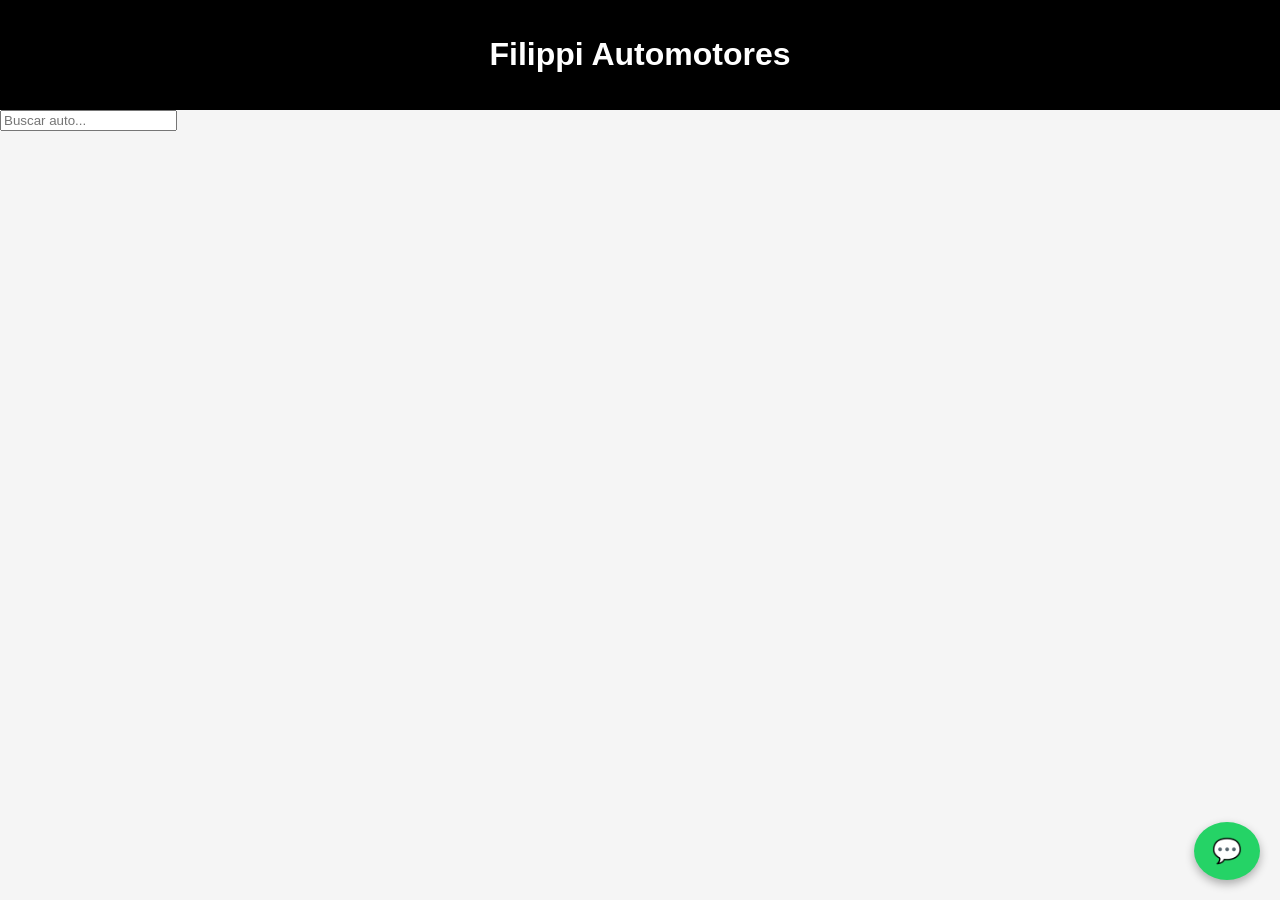
==== index.html @ 981e3dc1 "Add files via upload" ====
<!DOCTYPE html>
<html lang="es">
<head>
  <meta charset="UTF-8">
  <title>Filippi Automotores</title>

  <link rel="stylesheet" href="style.css">
  <link rel="manifest" href="manifest.json">
  <meta name="theme-color" content="#000000">
</head>

<body>

<header>
  <h1>Filippi Automotores</h1>
</header>

<input type="text" id="buscador" placeholder="Buscar auto..." onkeyup="filtrarAutos()" />

<section id="autos" class="autos"></section>

<a href="https://api.whatsapp.com/send?phone=543812082314&text=Hola!%20quiero%20consultar%20por%20un%20vehículo" 
   class="whatsapp-float" target="_blank"> 💬
</a>

<script src="app.js"></script>

<!-- ✅ SERVICE WORKER BIEN PUESTO -->
<script>
if ("serviceWorker" in navigator) {
  navigator.serviceWorker.register("service-worker.js");
}
</script>

</body>
</html>
---- style.css ----
body {
  font-family: Arial, sans-serif;
  background: #f5f5f5;
  margin: 0;
}

header {
  background: #000;
  color: #fff;
  text-align: center;
  padding: 15px;
}

.autos {
  display: grid;
  grid-template-columns: repeat(auto-fit, minmax(250px, 1fr));
  gap: 20px;
  padding: 20px;
}

.card {
  background: white;
  border-radius: 12px;
  overflow: hidden;
  box-shadow: 0 4px 12px rgba(0,0,0,0.1);
  transition: 0.3s;
}

.card:hover {
  transform: translateY(-5px);
}

.card h2 {
  font-size: 18px;
  margin: 10px;
}

.card p {
  margin: 5px 10px;
}

.precio {
  font-size: 20px;
  font-weight: bold;
  color: #0a7cff;
}

button {
  margin: 10px;
  padding: 10px;
  border: none;
  background: #0a7cff;
  color: white;
  border-radius: 8px;
  cursor: pointer;
}

button:hover {
  background: #005fcc;
}
.whatsapp-float {
  position: fixed;
  bottom: 20px;
  right: 20px;
  background: #25D366;
  color: white;
  font-size: 24px;
  padding: 15px 18px;
  border-radius: 50%;
  text-decoration: none;
  box-shadow: 0 4px 10px rgba(0,0,0,0.3);
  z-index: 999;
}

.whatsapp-float:hover {
  background: #1ebe5d;
}
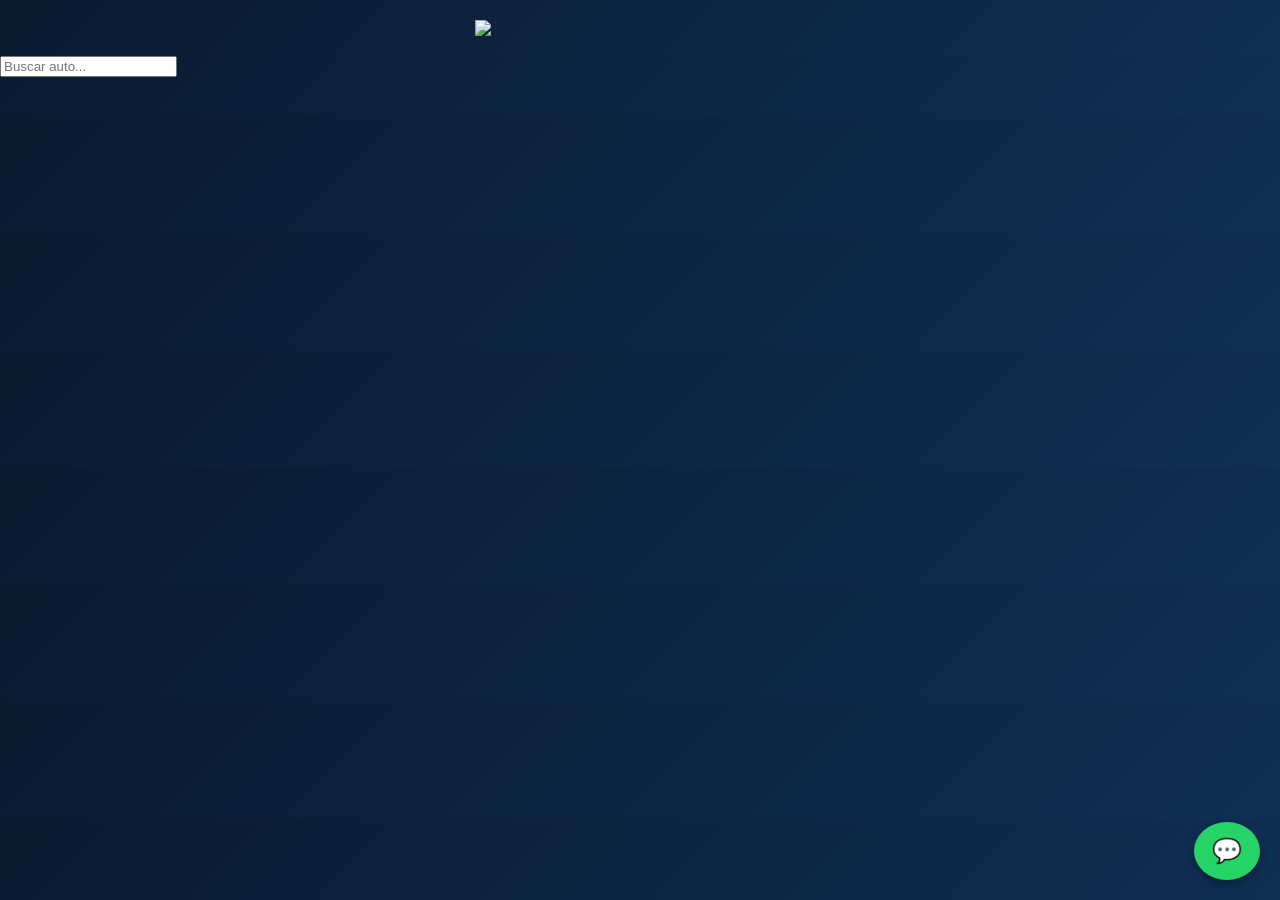
==== commit 84c905e3: "Add files via upload" ====
--- a/index.html
+++ b/index.html
@@ -10,11 +10,9 @@
 </head>
 
 <body>
-
-<header>
-  <h1>Filippi Automotores</h1>
+<header class="header">
+  <img src="img/logo-filippi.png" class="logo">
 </header>
-
 <input type="text" id="buscador" placeholder="Buscar auto..." onkeyup="filtrarAutos()" />
 
 <section id="autos" class="autos"></section>
--- a/style.css
+++ b/style.css
@@ -1,9 +1,12 @@
+/* RESET GENERAL */
 body {
-  font-family: Arial, sans-serif;
-  background: #f5f5f5;
   margin: 0;
+  font-family: 'Segoe UI', sans-serif;
+  background: linear-gradient(135deg, #0a1a2f, #0f2f55);
+  color: white;
 }
 
+/* HEADER */
 header {
   background: #000;
   color: #fff;
@@ -11,6 +14,7 @@
   padding: 15px;
 }
 
+/* GRID DE AUTOS */
 .autos {
   display: grid;
   grid-template-columns: repeat(auto-fit, minmax(250px, 1fr));
@@ -18,11 +22,18 @@
   padding: 20px;
 }
 
+/* TARJETA */
 .card {
-  background: white;
-  border-radius: 12px;
+  background: linear-gradient(145deg, #0f2f55, #0a1a2f);
+  border-radius: 15px;
+  padding: 15px;
+  box-shadow: 0 10px 25px rgba(0,0,0,0.5);
   overflow: hidden;
-  box-shadow: 0 4px 12px rgba(0,0,0,0.1);
+  position: relative;
+
+  display: flex;
+  flex-direction: column;
+  height: 100%;
   transition: 0.3s;
 }
 
@@ -30,34 +41,72 @@
   transform: translateY(-5px);
 }
 
-.card h2 {
-  font-size: 18px;
-  margin: 10px;
+/* DECORACIÓN (NO BLOQUEA CLICK) */
+.card::after {
+  content: "";
+  position: absolute;
+  bottom: 0;
+  left: 0;
+  width: 100%;
+  height: 60px;
+  background: linear-gradient(90deg, transparent, rgba(255,255,255,0.2));
+  border-radius: 50% 50% 0 0;
+
+  pointer-events: none; /* 🔥 FIX DEL BUG */
 }
 
-.card p {
-  margin: 5px 10px;
+/* IMAGEN */
+.card img {
+  width: 100%;
+  height: 200px;
+  object-fit: cover;
+  border-radius: 10px;
 }
 
-.precio {
+/* TITULO */
+.card h2 {
+  margin: 10px 0 5px;
+  font-size: 20px;
+  letter-spacing: 1px;
+  min-height: 50px;
+}
+
+/* TEXTO */
+.card p {
+  margin: 4px 0;
+  color: #cfd8e3;
+}
+
+/* PRECIO */
+.card .precio {
   font-size: 20px;
   font-weight: bold;
-  color: #0a7cff;
+  color: #00c2ff;
 }
 
-button {
-  margin: 10px;
-  padding: 10px;
+/* BOTÓN */
+.card button {
+  margin-top: auto;
+  padding: 12px;
+  border-radius: 10px;
   border: none;
-  background: #0a7cff;
+  cursor: pointer;
+
+  background: linear-gradient(90deg, #00c2ff, #0072ff);
   color: white;
-  border-radius: 8px;
-  cursor: pointer;
+  font-weight: bold;
+  font-size: 16px;
+
+  position: relative;
+  z-index: 2; /* 🔥 asegura clic correcto */
+  width: 100%;
 }
 
-button:hover {
-  background: #005fcc;
+.card button:hover {
+  opacity: 0.9;
 }
+
+/* WHATSAPP FLOTANTE */
 .whatsapp-float {
   position: fixed;
   bottom: 20px;
@@ -74,4 +123,41 @@
 
 .whatsapp-float:hover {
   background: #1ebe5d;
+}
+
+/* CARRUSEL */
+.carousel {
+  display: flex;
+  overflow-x: auto;
+  gap: 10px;
+  padding: 10px 0;
+  scroll-snap-type: x mandatory;
+}
+
+.carousel img {
+  width: 100%;
+  max-width: 300px;
+  height: 200px;
+  object-fit: cover;
+  border-radius: 10px;
+  scroll-snap-align: start;
+  flex-shrink: 0;
+}
+
+/* OCULTAR SCROLL */
+.carousel::-webkit-scrollbar {
+  display: none;
+}
+.header{
+  width:100%;
+  display:flex;
+  justify-content:center;
+  align-items:center;
+  padding:20px 10px;
+  background: linear-gradient(135deg,#0a1a2f,#0f2f55);
+}
+
+.logo{
+  max-width:350px;
+  width:90%;
 }
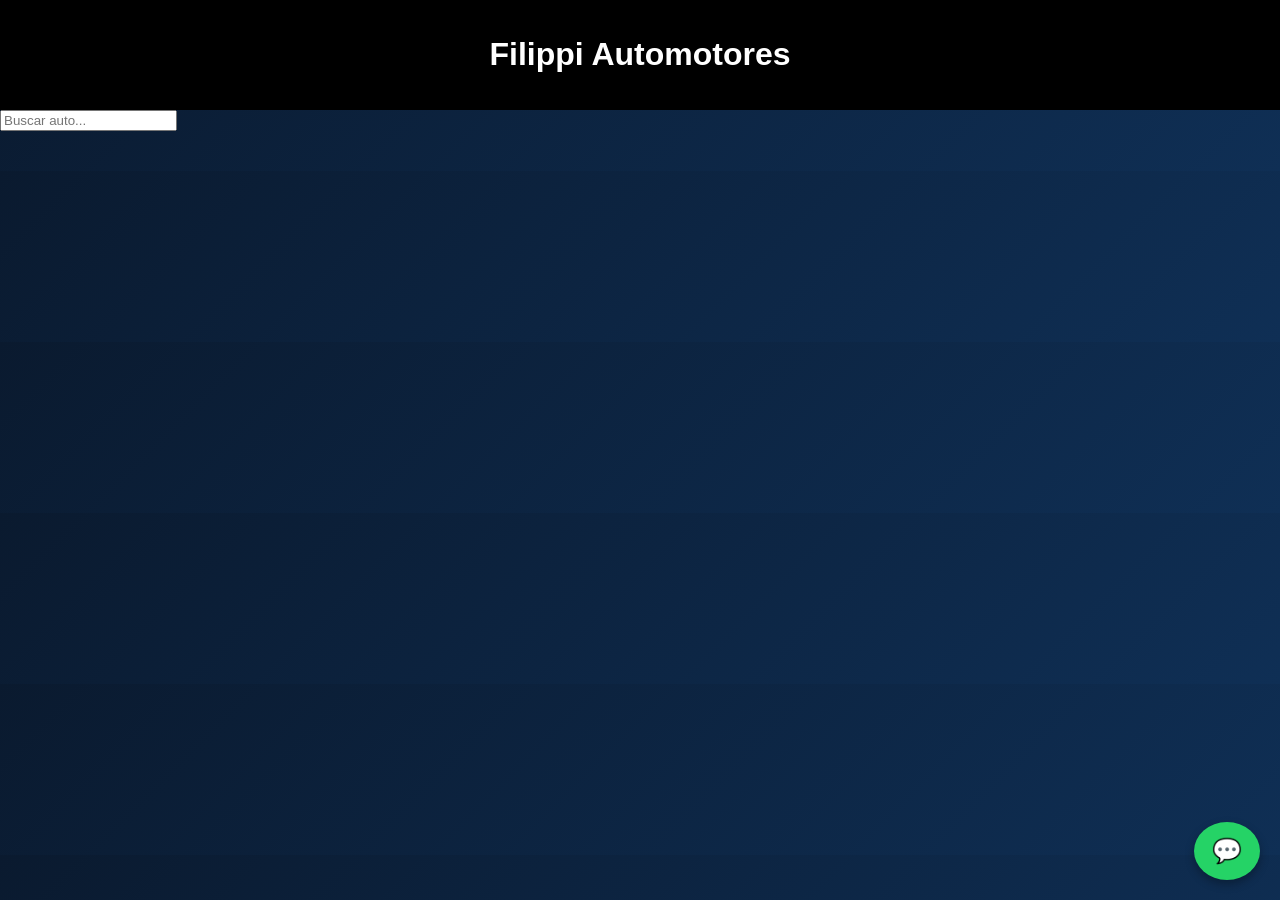
==== commit 0c82aa4a: "Add files via upload" ====
--- a/index.html
+++ b/index.html
@@ -10,9 +10,11 @@
 </head>
 
 <body>
-<header class="header">
-  <img src="img/logo-filippi.png" class="logo">
+
+<header>
+  <h1>Filippi Automotores</h1>
 </header>
+
 <input type="text" id="buscador" placeholder="Buscar auto..." onkeyup="filtrarAutos()" />
 
 <section id="autos" class="autos"></section>
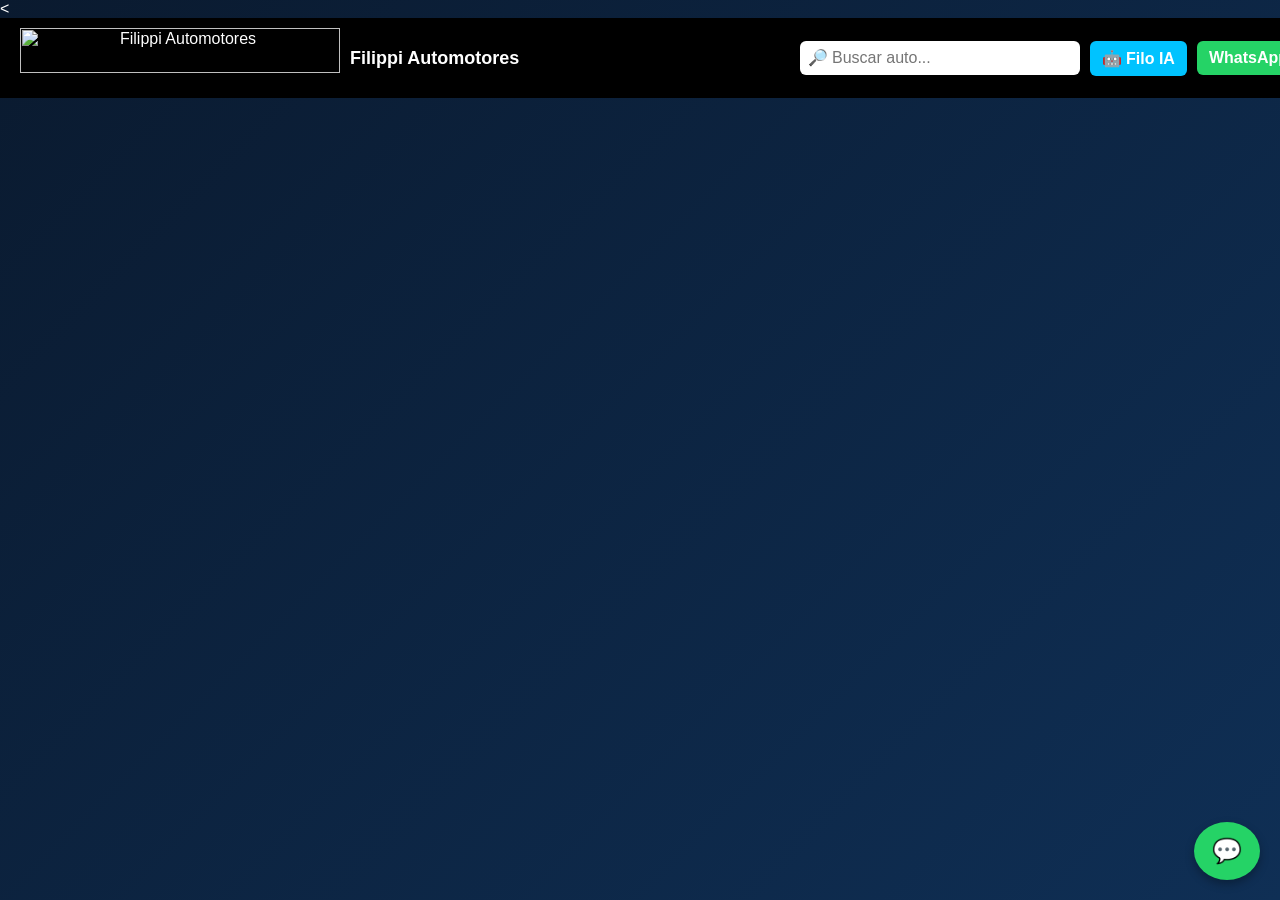
==== commit 4fbf80d1: "Add files via upload" ====
--- a/index.html
+++ b/index.html
@@ -1,34 +1,47 @@
-<!DOCTYPE html>
+<<!DOCTYPE html>
 <html lang="es">
 <head>
-  <meta charset="UTF-8">
-  <title>Filippi Automotores</title>
+<meta charset="UTF-8">
+<title>Filippi Automotores</title>
 
-  <link rel="stylesheet" href="style.css">
-  <link rel="manifest" href="manifest.json">
-  <meta name="theme-color" content="#000000">
+<link rel="stylesheet" href="style.css">
+<link rel="manifest" href="manifest.json">
+<meta name="theme-color" content="#000000">
 </head>
 
 <body>
 
-<header>
-  <h1>Filippi Automotores</h1>
+<header class="header">
+
+<div class="logo-container">
+<img src="img/logo-filippi.png" alt="Filippi Automotores" class="logo">
+<span class="titulo">Filippi Automotores</span>
+</div>
+
+<div class="acciones">
+
+<input type="text" id="buscador" placeholder="🔎 Buscar auto..." onkeyup="filtrarAutos()" />
+
+<a href="#" class="btn-filo">🤖 Filo IA</a>
+
+<a href="https://api.whatsapp.com/send?phone=543812082314&text=Hola!%20quiero%20consultar%20por%20un%20vehículo"
+class="btn-wsp" target="_blank">WhatsApp</a>
+
+</div>
+
 </header>
-
-<input type="text" id="buscador" placeholder="Buscar auto..." onkeyup="filtrarAutos()" />
 
 <section id="autos" class="autos"></section>
 
-<a href="https://api.whatsapp.com/send?phone=543812082314&text=Hola!%20quiero%20consultar%20por%20un%20vehículo" 
-   class="whatsapp-float" target="_blank"> 💬
+<a href="https://api.whatsapp.com/send?phone=543812082314&text=Hola!%20quiero%20consultar%20por%20un%20vehículo"
+class="whatsapp-float" target="_blank"> 💬
 </a>
 
 <script src="app.js"></script>
 
-<!-- ✅ SERVICE WORKER BIEN PUESTO -->
 <script>
 if ("serviceWorker" in navigator) {
-  navigator.serviceWorker.register("service-worker.js");
+navigator.serviceWorker.register("service-worker.js");
 }
 </script>
 
--- a/style.css
+++ b/style.css
@@ -160,4 +160,110 @@
 .logo{
   max-width:350px;
   width:90%;
+}
+.header{
+  text-align:center;
+  padding:25px 10px;
+  background: linear-gradient(135deg,#0a1a2f,#0f2f55);
+}
+
+.logo{
+  width:320px;
+  max-width:90%;
+  margin-bottom:15px;
+}
+
+.buscador-container{
+  margin-bottom:15px;
+}
+
+#buscador{
+  padding:12px;
+  width:280px;
+  max-width:90%;
+  border-radius:10px;
+  border:none;
+  font-size:16px;
+}
+
+.info-header{
+  margin-top:10px;
+}
+
+#contadorAutos{
+  margin-right:15px;
+  font-weight:bold;
+}
+
+.btn-whatsapp{
+  background:#25D366;
+  color:white;
+  padding:10px 15px;
+  border-radius:8px;
+  text-decoration:none;
+  font-weight:bold;
+}
+.header{
+  background:#000;
+  padding:15px;
+  text-align:center;
+}
+
+.logo{
+  height:70px;
+}.header{
+display:flex;
+justify-content:space-between;
+align-items:center;
+padding:10px 20px;
+background:#000;
+color:white;
+position:sticky;
+top:0;
+z-index:1000;
+}
+
+.logo-container{
+display:flex;
+align-items:center;
+gap:10px;
+}
+
+.logo{
+height:45px;
+}
+
+.titulo{
+font-size:18px;
+font-weight:bold;
+}
+
+.acciones{
+display:flex;
+align-items:center;
+gap:10px;
+}
+
+#buscador{
+padding:8px;
+border-radius:6px;
+border:none;
+}
+
+.btn-wsp{
+background:#25D366;
+color:white;
+padding:8px 12px;
+border-radius:6px;
+text-decoration:none;
+font-weight:bold;
+}
+
+.btn-filo{
+background:#00c3ff;
+color:white;
+padding:8px 12px;
+border-radius:6px;
+text-decoration:none;
+font-weight:bold;
 }
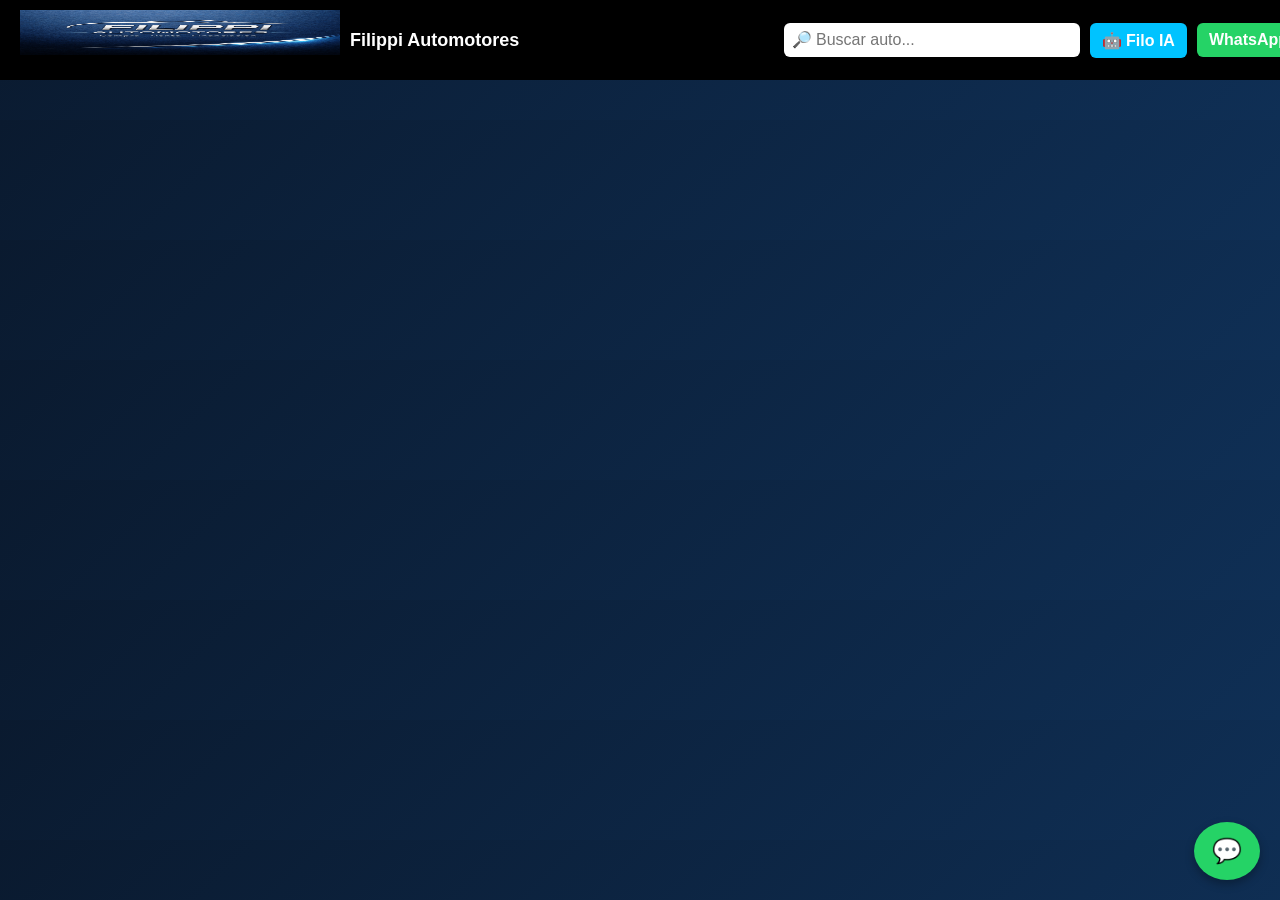
==== commit c77885c1: "Add files via upload" ====
--- a/index.html
+++ b/index.html
@@ -1,4 +1,4 @@
-<<!DOCTYPE html>
+<!DOCTYPE html>
 <html lang="es">
 <head>
 <meta charset="UTF-8">
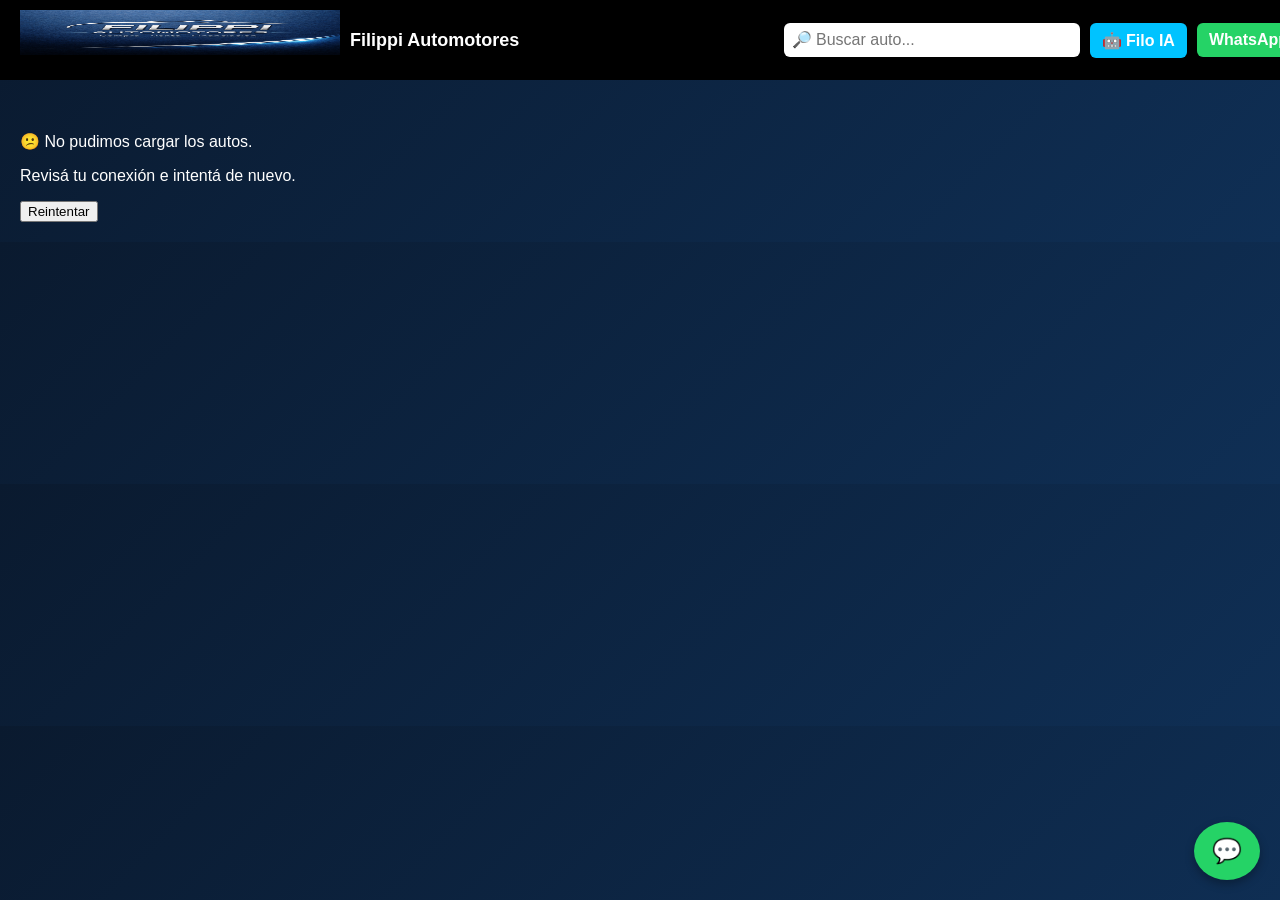
==== commit 3f5a0655: "Add files via upload" ====
--- a/index.html
+++ b/index.html
@@ -1,49 +1,53 @@
 <!DOCTYPE html>
 <html lang="es">
 <head>
-<meta charset="UTF-8">
-<title>Filippi Automotores</title>
-
-<link rel="stylesheet" href="style.css">
-<link rel="manifest" href="manifest.json">
-<meta name="theme-color" content="#000000">
+  <meta charset="UTF-8">
+  <meta name="viewport" content="width=device-width, initial-scale=1">
+  <meta name="description" content="Buscá y consultá autos en Filippi Automotores, Tucumán.">
+  <meta property="og:title" content="Filippi Automotores">
+  <meta property="og:description" content="Encontrá tu próximo auto. Financiación y permuta disponible.">
+  <meta property="og:image" content="https://exefilippi-maker.github.io/filippi-app/img/logo-filippi.png">
+  <meta property="og:type" content="website">
+  <title>Filippi Automotores</title>
+  <link rel="stylesheet" href="style.css">
+  <link rel="manifest" href="manifest.json">
+  <meta name="theme-color" content="#000000">
 </head>
 
 <body>
 
-<header class="header">
+  <header class="header">
+    <div class="logo-container">
+      <img src="img/logo-filippi.png" alt="Filippi Automotores" class="logo">
+      <span class="titulo">Filippi Automotores</span>
+    </div>
+    <div class="acciones">
+      <input
+        type="text"
+        id="buscador"
+        placeholder="🔎 Buscar auto..."
+        onkeyup="filtrarAutos()"
+        autocomplete="off"
+      />
+      <a href="#" class="btn-filo">🤖 Filo IA</a>
+      <a href="https://api.whatsapp.com/send?phone=543812082314&text=Hola!%20quiero%20consultar%20por%20un%20vehículo"
+        class="btn-wsp" target="_blank" rel="noopener">WhatsApp</a>
+    </div>
+  </header>
 
-<div class="logo-container">
-<img src="img/logo-filippi.png" alt="Filippi Automotores" class="logo">
-<span class="titulo">Filippi Automotores</span>
-</div>
+  <p id="contadorAutos"></p>
 
-<div class="acciones">
+  <section id="autos" class="autos"></section>
 
-<input type="text" id="buscador" placeholder="🔎 Buscar auto..." onkeyup="filtrarAutos()" />
+  <a href="https://api.whatsapp.com/send?phone=543812082314&text=Hola!%20quiero%20consultar%20por%20un%20vehículo"
+    class="whatsapp-float" target="_blank" rel="noopener" aria-label="Contactar por WhatsApp">💬</a>
 
-<a href="#" class="btn-filo">🤖 Filo IA</a>
-
-<a href="https://api.whatsapp.com/send?phone=543812082314&text=Hola!%20quiero%20consultar%20por%20un%20vehículo"
-class="btn-wsp" target="_blank">WhatsApp</a>
-
-</div>
-
-</header>
-
-<section id="autos" class="autos"></section>
-
-<a href="https://api.whatsapp.com/send?phone=543812082314&text=Hola!%20quiero%20consultar%20por%20un%20vehículo"
-class="whatsapp-float" target="_blank"> 💬
-</a>
-
-<script src="app.js"></script>
-
-<script>
-if ("serviceWorker" in navigator) {
-navigator.serviceWorker.register("service-worker.js");
-}
-</script>
+  <script src="app.js"></script>
+  <script>
+    if ("serviceWorker" in navigator) {
+      navigator.serviceWorker.register("service-worker.js");
+    }
+  </script>
 
 </body>
 </html>
